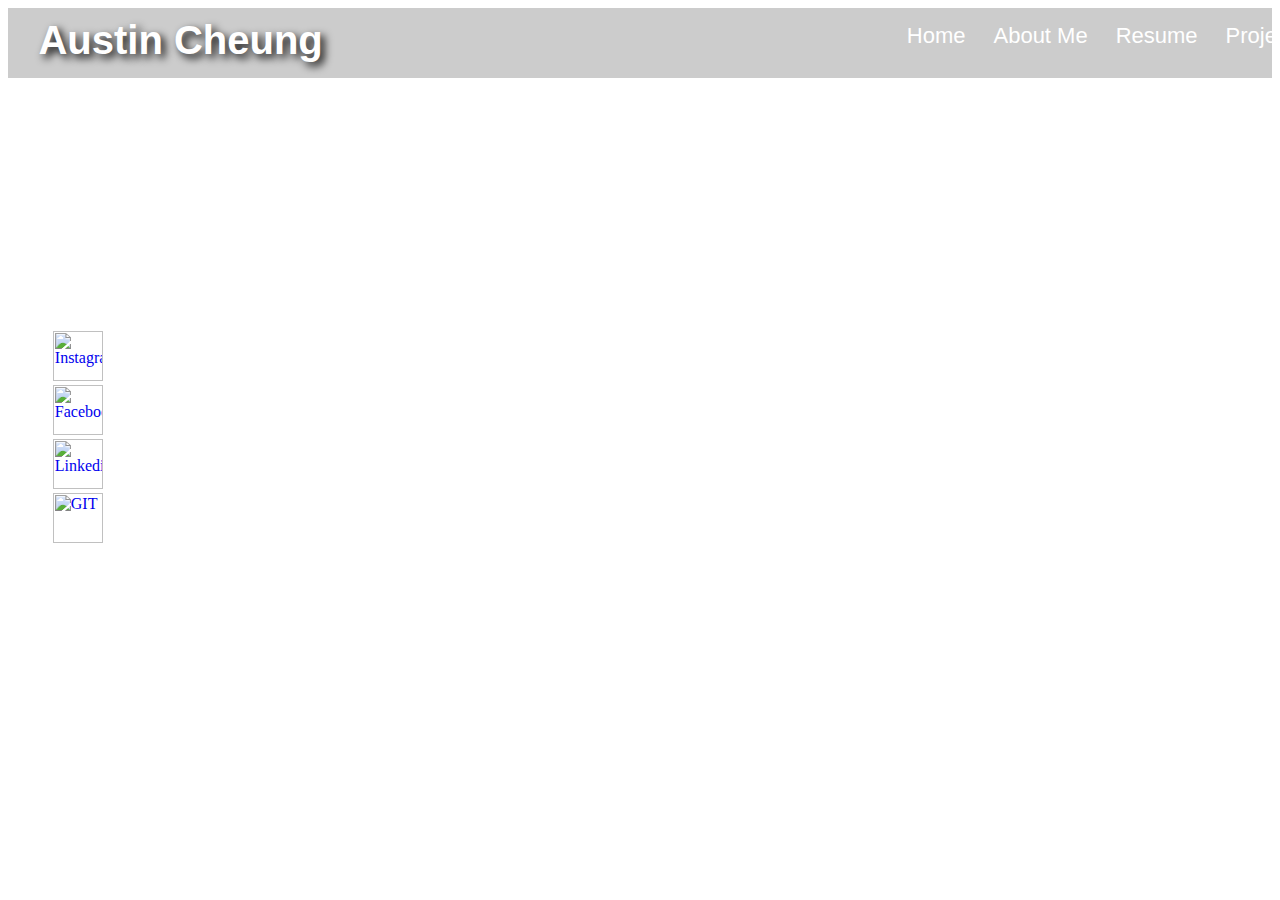
==== index.html @ d703accc "Personalized Website" ====
<html>
    <head>
        <title>Austin Cheung</title>
        <meta charset="UTF-8">
        <meta name="viewport" content="width=device-width, initial-scale=1.0">
    <style>
        body{background-image: url("background.jpg")}
    </style>
    <link rel="stylesheet" type="text/css" href="stylesheet1.css">
    </head>


    <body style = "background-position:center; background-size: cover; background-repeat:no-repeat; background-attachment: fixed">

     <h1 style="font-family:helvetica; font-size: 40px; position: absolute; left:3%;top:-1% ;color: rgb(255,255,255) "> Austin Cheung </h1>
     <div id="navbar">
       <a href="index.html" style="position:relative; top:1%; left:70%;color: rgb(255,255,255)">Home</a>
       <a href="aboutme.html" style="position:relative; top:1%; left:70%;color: rgb(255,255,255)">About Me</a>
       <a href="https://drive.google.com/file/d/1yf6aMp5S_-fjs0al9f74dKTHOAPl2n1M/view?usp=sharing" style="position:relative; top:1%; left:70%;color: rgb(255,255,255)"> Resume</a>
       <a href="projects.html" style="position:relative; top:1%; left:70%;color: rgb(255,255,255)"> Projects</a>
       <a href="contact.html" style="position:relative; top:1%; left:70%;color: rgb(255,255,255)"> Contact</a>
     </div>





        <nav>
        <ul style="list-style-type:none; position: absolute; left: 1%; top: 35%">
            <li> <a href="https://www.instagram.com/austincheung4/" target="_blank">
            <img alt="Instagram" src="ig.png" class="thumbnail" width="50" height="50" ></a></li>

            <li> <a href="https://www.facebook.com/austin.cheung.3" target="_blank">
            <img alt="Facebook" src="fb.png" class="thumbnail" width="50" height="50"></a></li>

            <li> <a href="https://www.linkedin.com/in/austin-c-5684a2128/" target="_blank">
            <img alt="Linkedin" src="in.png" class="thumbnail" width="50" height="50" ></a></li>

            <li> <a href="https://github.com/austincheung" target="_blank">
            <img alt="GIT" src="git.png" class="thumbnail" width="50" height="50" ></a></li>

        </ul>
        </nav>





</dialog>
    </body>

</html>
---- stylesheet1.css ----
h1{
text-shadow: 4px 4px 8px #000000;
}
p{
 color: #ffffff ;
 font-family:helvetica;
}
a:link {
text-decoration: none;
}
a:visited {
text-decoration: none;
}
a:hover {
text-decoration:underline;

}
a:active {
text-decoration: none;
}

div:hover{
  text-decoration: none;
}


.small {
    position: relative;
    float: left;
    width:  400px;
    height: 225px;
    background-position: 50% 50%;
    background-repeat:   no-repeat;
    background-size:     cover;
}
.thumbnail{
  transition: transform .2s; /* Animation */
  width: 50px;
  height: auto;
  margin: 0 auto;
}

.thumbnail:hover {
    transform: scale(1.5);
}





#navbar {
  overflow: hidden;
  background-color: rgb(0,0,0,0.2);
  height: 70px
}

#navbar a:hover {
  text-decoration:underline;
}
/* Navbar links */
#navbar a {
  float: left;
  display: block;
  color: rgb(0,0,0,0.2);
  text-align: center;
  padding: 14px;
  height: 70px;
  text-decoration: none;
  font-size: 22px;
  font-family:helvetica

}

/* Page content */
.content {
  padding: 16px;
}

.sticky {
  position: fixed;
  top: 0;
  width: 100%;
}

.sticky + .content {
  padding-top: 60px;
}

.container {
  position: relative;
  width: 25%;

}

.image {
  display: block;
  width: 100%;
  height: auto;
}

.overlay {
  position: absolute;
  top: 0;
  bottom: 0;
  left: 0;
  right: 0;
  height: 100%;
  width: 100%;
  opacity: 0;
  transition: .5s ease;
  background-color: #008CBA;
}

.container:hover .overlay {
  opacity: 0.9;
}

.text {
  color: white;
  position: absolute;
  top: 35%;
  left: 37%;
  -webkit-transform: translate(-50%, -50%);
  -ms-transform: translate(-50%, -50%);
  transform: translate(-50%, -50%);

}
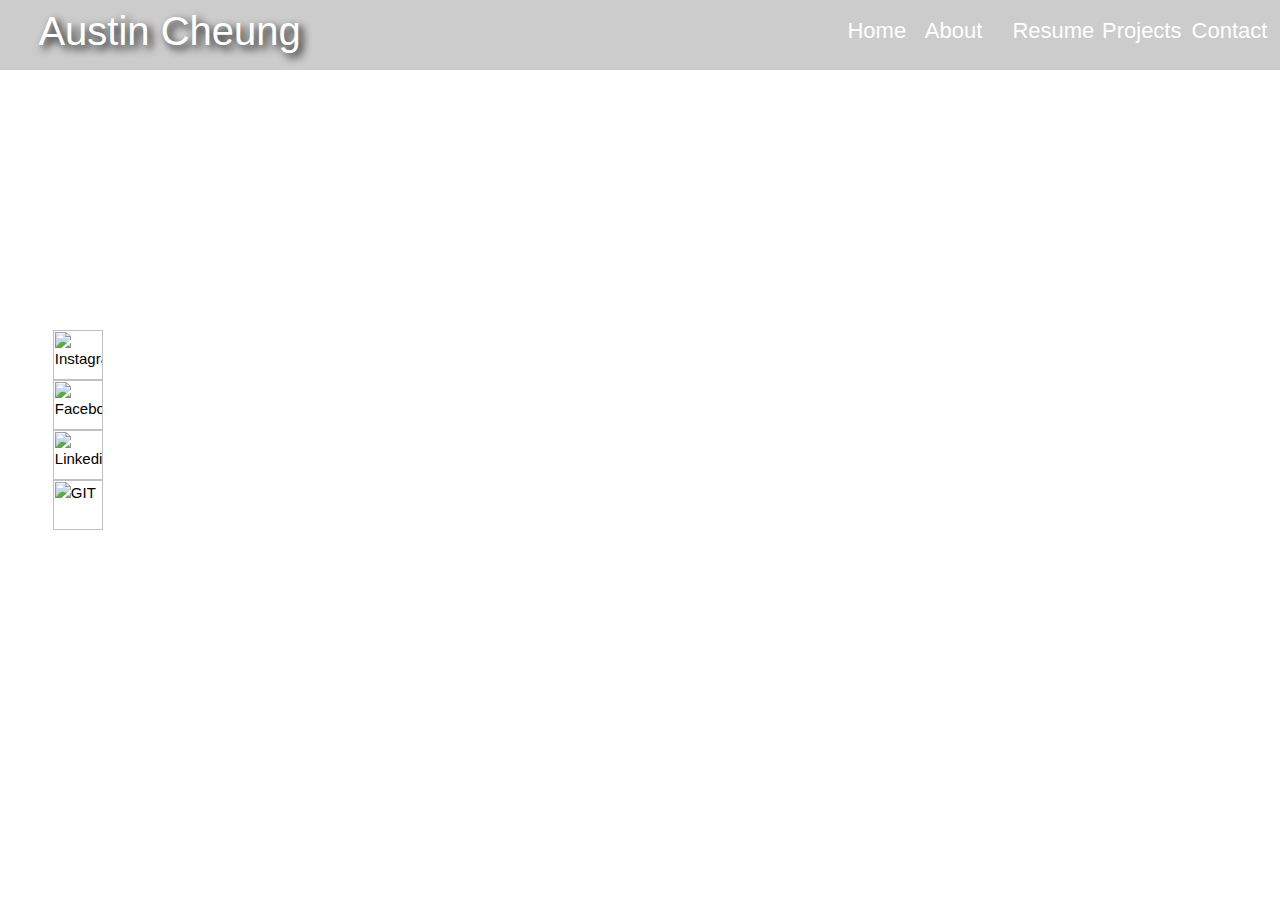
==== commit 54a3f886: "Website including mobile friendly Version" ====
--- a/index.html
+++ b/index.html
@@ -6,26 +6,41 @@
     <style>
         body{background-image: url("background.jpg")}
     </style>
-    <link rel="stylesheet" type="text/css" href="stylesheet1.css">
+    <link rel="stylesheet" type="text/css" href="home.css">
+    <link rel="stylesheet" href="https://www.w3schools.com/w3css/4/w3.css">
     </head>
 
 
     <body style = "background-position:center; background-size: cover; background-repeat:no-repeat; background-attachment: fixed">
-
-     <h1 style="font-family:helvetica; font-size: 40px; position: absolute; left:3%;top:-1% ;color: rgb(255,255,255) "> Austin Cheung </h1>
-     <div id="navbar">
-       <a href="index.html" style="position:relative; top:1%; left:70%;color: rgb(255,255,255)">Home</a>
-       <a href="aboutme.html" style="position:relative; top:1%; left:70%;color: rgb(255,255,255)">About Me</a>
-       <a href="https://drive.google.com/file/d/1yf6aMp5S_-fjs0al9f74dKTHOAPl2n1M/view?usp=sharing" style="position:relative; top:1%; left:70%;color: rgb(255,255,255)"> Resume</a>
-       <a href="projects.html" style="position:relative; top:1%; left:70%;color: rgb(255,255,255)"> Projects</a>
-       <a href="contact.html" style="position:relative; top:1%; left:70%;color: rgb(255,255,255)"> Contact</a>
-     </div>
+        <!-- iconbar Website -->
+    <h1 class="w3-hide-small w3-hide-medium" style="font-family:helvetica; font-size: 40px; position: absolute; left:3%;top:-1% ;color: rgb(255,255,255) "> Austin Cheung</h1>
+    <nav class="w3-hide-small w3-hide-medium">
+      <div id="navbar">
+        <a href="index.html" style="width:7%; position: absolute; right: 28%; color: rgb(255,255,255) !important">Home</a>
+        <a href="aboutme.html" style="width:7%; position: absolute; right: 22% ;color: rgb(255,255,255) !important">About</a>
+        <a href="https://drive.google.com/file/d/1yf6aMp5S_-fjs0al9f74dKTHOAPl2n1M/view?usp=sharing" style="width:7%; position: absolute; right: 15%; color: rgb(255,255,255) !important"> Resume</a>
+        <a href="projects.html" style="width:7%; position: absolute; right: 8%; color: rgb(255,255,255) !important"> Projects</a>
+        <a href="contact.html" style="width:7%;  position: absolute; right: 1%; color: rgb(255,255,255) !important"> Contact</a>
+      </div>
+    </nav>
 
 
+<!-- iconbar mobile -->
+     <nav class="w3-top w3-hide-large">
+     <div id="myNavbar" style="text-align: center">
+       <h1 style="font-family:helvetica;color: rgb(255,255,255) "> Austin Cheung </h1>
+       <div class="w3-bar w3-black w3-opacity w3-hover-opacity-off w3-center w3-small">
+       <a href="index.html" class="w3-bar-item w3-button" style="width:20%; color: rgb(255,255,255) !important">Home</a>
+       <a href="aboutme.html" class="w3-bar-item w3-button" style="width:20%; color: rgb(255,255,255) !important">About</a>
+       <a href="https://drive.google.com/file/d/1yf6aMp5S_-fjs0al9f74dKTHOAPl2n1M/view?usp=sharing" class="w3-bar-item w3-button" style="width:20%; color: rgb(255,255,255) !important"> Resume</a>
+       <a href="projects.html" class="w3-bar-item w3-button" style="width:20%; color: rgb(255,255,255) !important"> Projects</a>
+       <a href="contact.html" class="w3-bar-item w3-button" style="width:20%; color: rgb(255,255,255) !important"> Contact</a>
+     </div>
+   </div>
+ </nav>
 
-
-
-        <nav>
+<!-- navbar website -->
+        <nav class="w3-hide-small w3-hide-medium">
         <ul style="list-style-type:none; position: absolute; left: 1%; top: 35%">
             <li> <a href="https://www.instagram.com/austincheung4/" target="_blank">
             <img alt="Instagram" src="ig.png" class="thumbnail" width="50" height="50" ></a></li>
@@ -42,11 +57,26 @@
         </ul>
         </nav>
 
+<!-- nav mobile -->
+        <nav class="w3-hide-large">
+      <div style="list-style-type:none; position: absolute; text-align: center; top: 93%">
+            <a href="https://www.instagram.com/austincheung4/" target="_blank">
+            <img alt="Instagram" src="ig.png" style="width:10%"></a></li>
+
+            <a href="https://www.facebook.com/austin.cheung.3" target="_blank">
+            <img alt="Facebook" src="fb.png" style="width:10%"></a></li>
+
+            <a href="https://www.linkedin.com/in/austin-c-5684a2128/" target="_blank">
+            <img alt="Linkedin" src="in.png" style="width:10%"></a></li>
+
+            <a href="https://github.com/austincheung" target="_blank">
+            <img alt="GIT" src="git.png" style="width:10%"></a></li>
+
+      </div>
+        </nav>
 
 
 
-
-</dialog>
     </body>
 
 </html>
--- a/home.css
+++ b/home.css
@@ -0,0 +1,37 @@
+h1{
+text-shadow: 4px 4px 8px #000000;
+}
+
+.thumbnail{
+  transition: transform .2s; /* Animation */
+  width: 50px;
+  height: auto;
+  margin: 0 auto;
+}
+
+.thumbnail:hover {
+    transform: scale(1.5);
+}
+
+
+#navbar a {
+  float: left;
+  display: block;
+  color: rgb(0,0,0,0.2);
+  text-align: center;
+  padding: 14px;
+  height: 70px;
+  text-decoration: none;
+  font-size: 22px;
+   font-family:helvetica
+}
+
+#navbar {
+  overflow: hidden;
+  background-color: rgb(0,0,0,0.2);
+  height: 70px
+}
+
+#navbar a:hover {
+  text-decoration:underline;
+}
